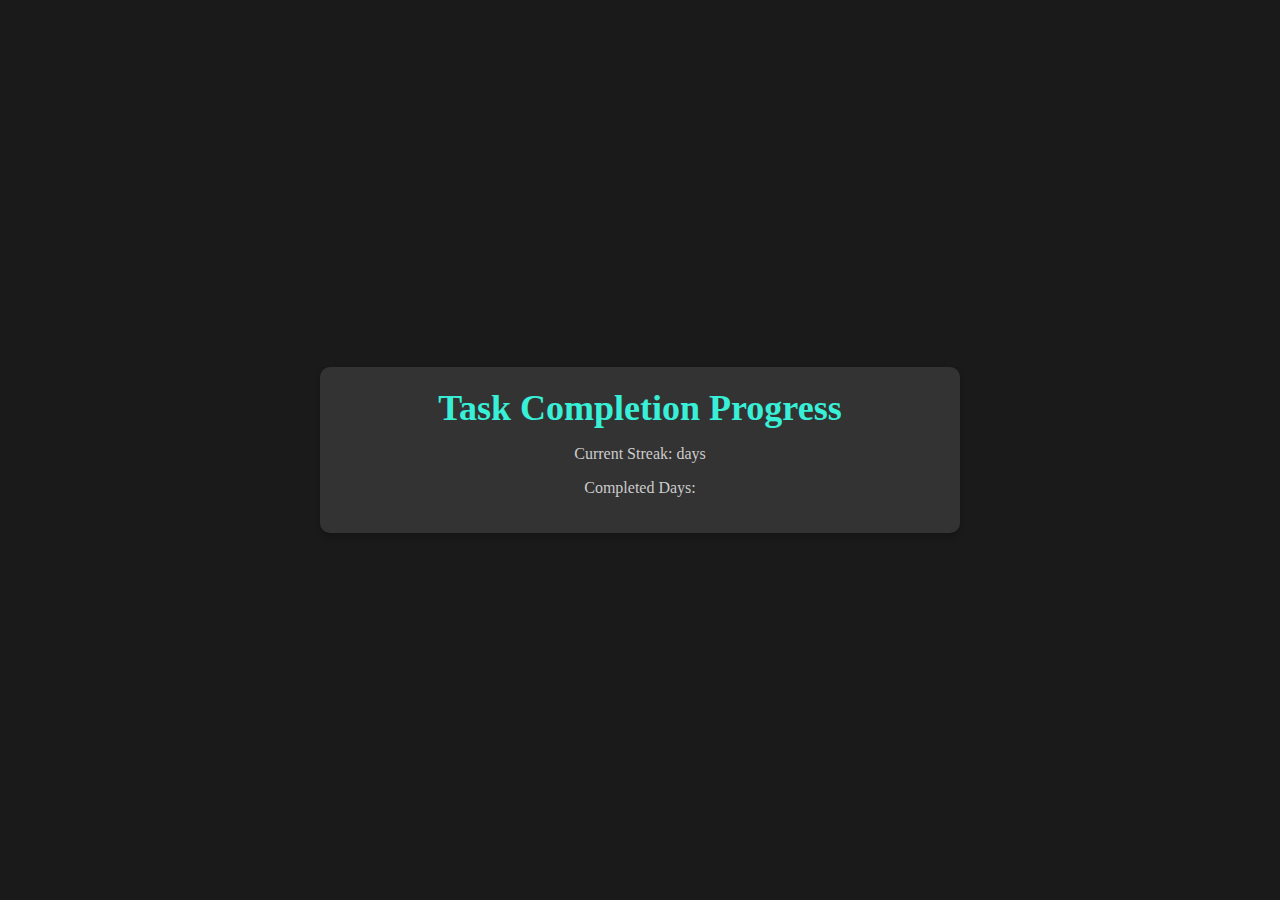
==== progress.html @ 725318a1 "Add progress tracking and make site live" ====
<!DOCTYPE html>
<html lang="en">
<head>
    <meta charset="UTF-8">
    <meta name="viewport" content="width=device-width, initial-scale=1.0">
    <title>Task Completion Progress</title>
    <link rel="stylesheet" href="styles.css">
</head>
<body>
    <div class="app-container">
        <header class="header">
            <h1>Task Completion Progress</h1>
        </header>
        <main>
            <p>Current Streak: <span id="streak-counter"></span> days</p>
            <p>Completed Days:</p>
            <ul id="completed-days"></ul>
        </main>
    </div>
    <script>
        async function loadProgress() {
            const response = await fetch("progress.json");
            const data = await response.json();
            document.getElementById("streak-counter").textContent = data.streak;
            const completedDaysList = document.getElementById("completed-days");
            completedDaysList.innerHTML = "";
            data.completedDays.forEach(day => {
                const listItem = document.createElement("li");
                listItem.textContent = day;
                completedDaysList.appendChild(listItem);
            });
        }
        loadProgress();
    </script>
</body>
</html>
---- styles.css ----
body {
    margin: 0;
    font-family: 'Playfair Display', serif;
    background-color: #1a1a1a;
    color: #cccccc;
    display: flex;
    flex-direction: column;
    align-items: center;
    justify-content: center;
    min-height: 100vh;
}

.app-container {
    width: 90%;
    max-width: 600px;
    text-align: center;
    background-color: #333333;
    border-radius: 10px;
    padding: 20px;
    box-shadow: 0 4px 6px rgba(0, 0, 0, 0.2);
}

.header h1 {
    margin: 0;
    font-size: 36px;
    color: #38efd7;
}

#date-display {
    font-size: 18px;
    color: #38efd7;
}

#task-list {
    list-style-type: none;
    padding: 0;
    margin: 0;
}

#task-list li {
    padding: 10px;
    margin: 10px 40px; /* Adjust space on each side */
    background-color: #31d1bc;
    border-radius: 5px;
    display: flex;
    align-items: center;
    justify-content: center;
    cursor: pointer;
    color: #333333;
    text-align: center;
    font-size: 18px;
    transition: background-color 0.3s ease, color 0.3s ease;
}

#task-list li:hover {
    background-color: #38efd7;
    color: #ffffff;
}

#task-list li.completed {
    background-color: #008b78;
    color: #ffffff;
}

progress {
    width: 100%;
    height: 20px;
    border-radius: 10px;
    appearance: none;
    -webkit-appearance: none;
    margin-top: 20px; /* Place progress bar above tasks */
    margin-bottom: 20px; /* Add spacing below progress bar */
}

progress::-webkit-progress-bar {
    background-color: #39fde3;
    border-radius: 20px;
}

progress::-webkit-progress-value {
    background-color: #008b78;
    border-radius: 10px;
}

.streak-container {
    margin-bottom: 20px;
    font-size: 16px;
    color: #cccccc;
}

footer {
    margin-top: 20px;
    font-size: 14px;
    color: #cccccc;
}
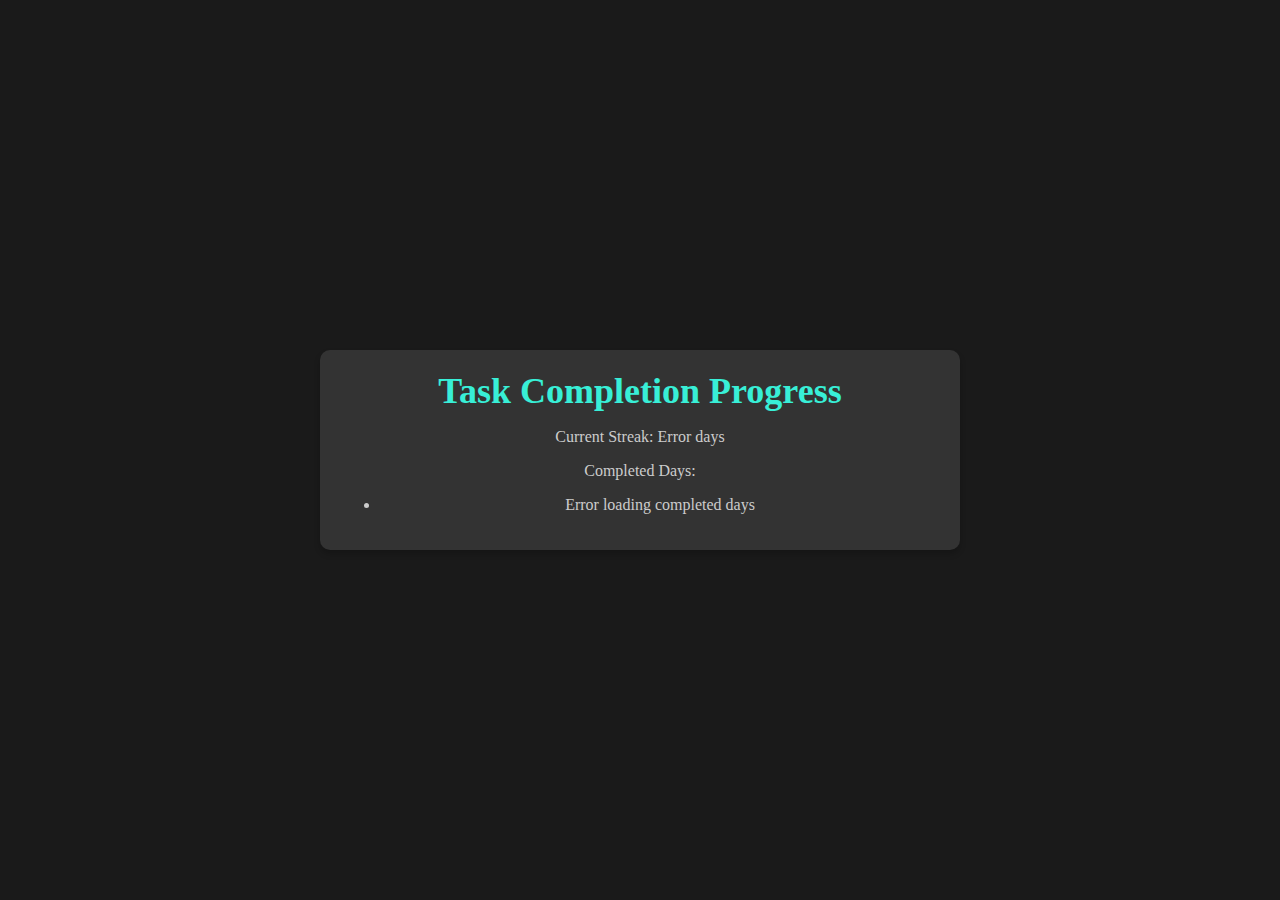
==== commit 1f24500e: "Fix progress.html and add error handling" ====
--- a/progress.html
+++ b/progress.html
@@ -5,6 +5,7 @@
     <meta name="viewport" content="width=device-width, initial-scale=1.0">
     <title>Task Completion Progress</title>
     <link rel="stylesheet" href="styles.css">
+    <link rel="icon" href="favicon.ico" type="image/x-icon">
 </head>
 <body>
     <div class="app-container">
@@ -12,23 +13,33 @@
             <h1>Task Completion Progress</h1>
         </header>
         <main>
-            <p>Current Streak: <span id="streak-counter"></span> days</p>
+            <p>Current Streak: <span id="streak-counter">0</span> days</p>
             <p>Completed Days:</p>
             <ul id="completed-days"></ul>
         </main>
     </div>
     <script>
         async function loadProgress() {
-            const response = await fetch("progress.json");
-            const data = await response.json();
-            document.getElementById("streak-counter").textContent = data.streak;
-            const completedDaysList = document.getElementById("completed-days");
-            completedDaysList.innerHTML = "";
-            data.completedDays.forEach(day => {
-                const listItem = document.createElement("li");
-                listItem.textContent = day;
-                completedDaysList.appendChild(listItem);
-            });
+            try {
+                const response = await fetch("progress.json");
+                if (!response.ok) {
+                    throw new Error(`Failed to fetch progress.json: ${response.statusText}`);
+                }
+                const data = await response.json();
+                document.getElementById("streak-counter").textContent = data.streak || 0;
+                const completedDaysList = document.getElementById("completed-days");
+                completedDaysList.innerHTML = "";
+                (data.completedDays || []).forEach(day => {
+                    const listItem = document.createElement("li");
+                    listItem.textContent = day;
+                    completedDaysList.appendChild(listItem);
+                });
+            } catch (error) {
+                console.error("Error loading progress.json:", error);
+                document.getElementById("streak-counter").textContent = "Error";
+                const completedDaysList = document.getElementById("completed-days");
+                completedDaysList.innerHTML = "<li>Error loading completed days</li>";
+            }
         }
         loadProgress();
     </script>
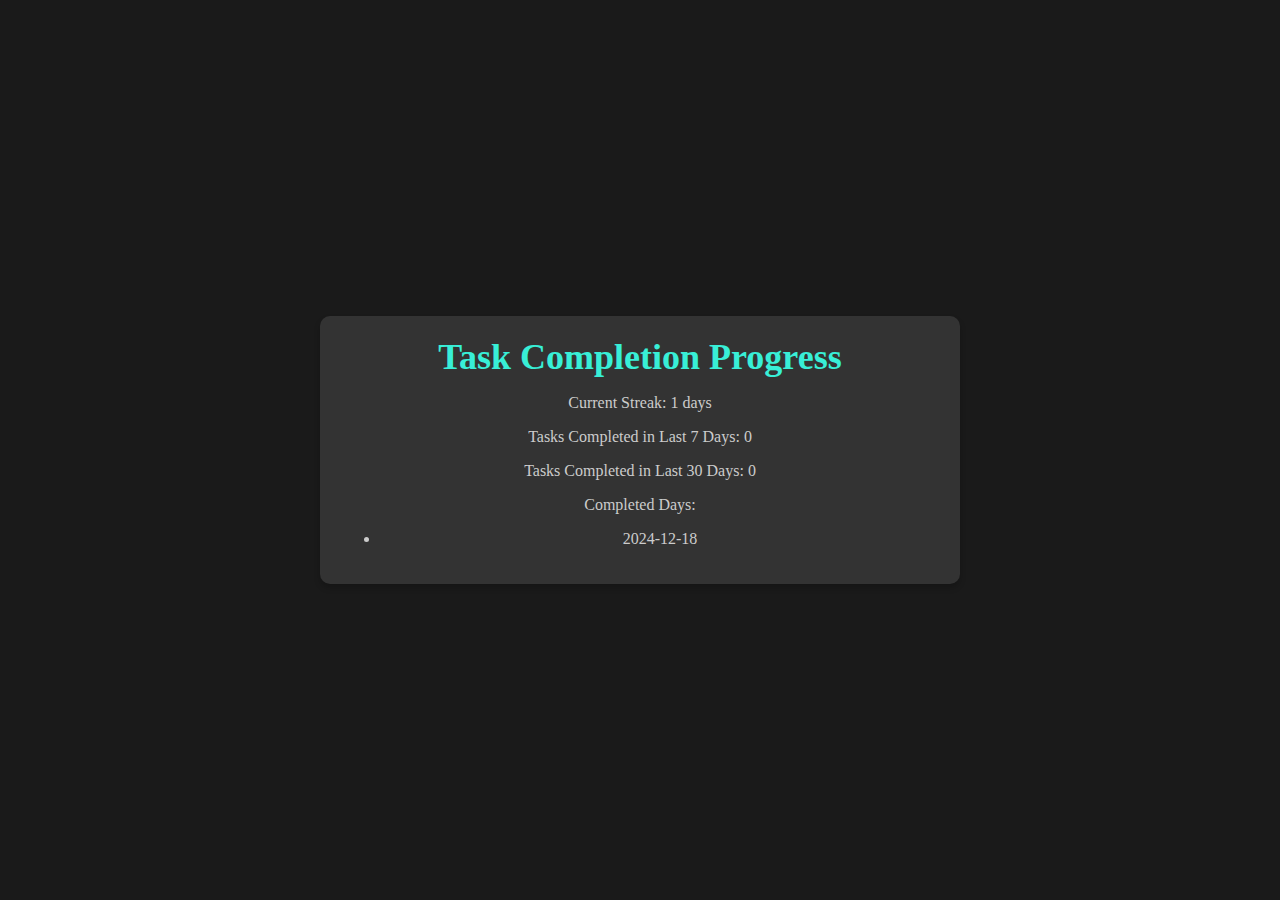
==== commit e3a262f8: "Added totals for last 7 and 30 days to progress page" ====
--- a/progress.html
+++ b/progress.html
@@ -13,7 +13,9 @@
             <h1>Task Completion Progress</h1>
         </header>
         <main>
-            <p>Current Streak: <span id="streak-counter">0</span> days</p>
+            <p>Current Streak: <span id="streak-counter"></span> days</p>
+            <p>Tasks Completed in Last 7 Days: <span id="completed-7-days">0</span></p>
+            <p>Tasks Completed in Last 30 Days: <span id="completed-30-days">0</span></p>
             <p>Completed Days:</p>
             <ul id="completed-days"></ul>
         </main>
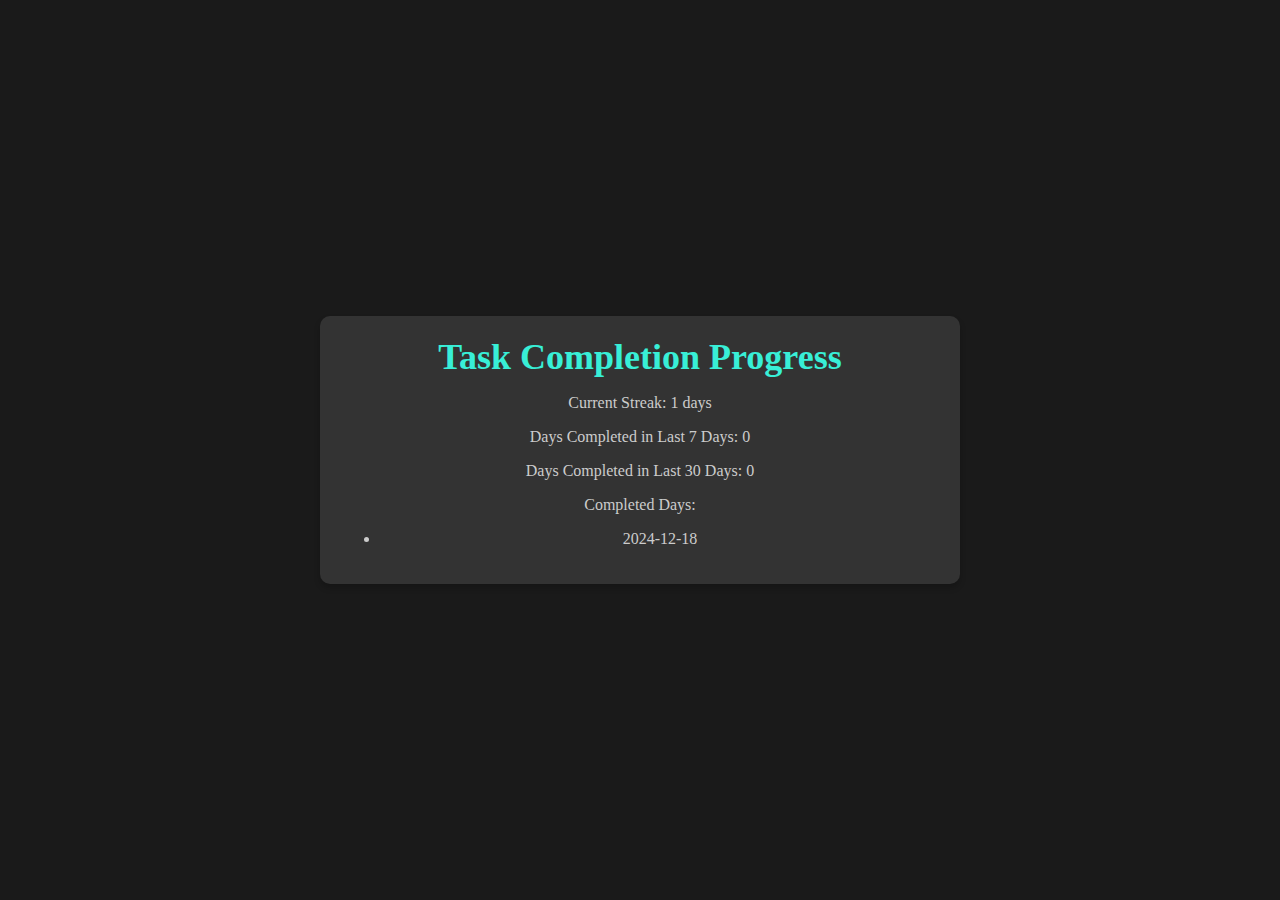
==== commit 189ef4bc: "Display days completed in last 7 and 30 days on progress page" ====
--- a/progress.html
+++ b/progress.html
@@ -14,8 +14,8 @@
         </header>
         <main>
             <p>Current Streak: <span id="streak-counter"></span> days</p>
-            <p>Tasks Completed in Last 7 Days: <span id="completed-7-days">0</span></p>
-            <p>Tasks Completed in Last 30 Days: <span id="completed-30-days">0</span></p>
+            <p>Days Completed in Last 7 Days: <span id="completed-7-days">0</span></p>
+            <p>Days Completed in Last 30 Days: <span id="completed-30-days">0</span></p>
             <p>Completed Days:</p>
             <ul id="completed-days"></ul>
         </main>
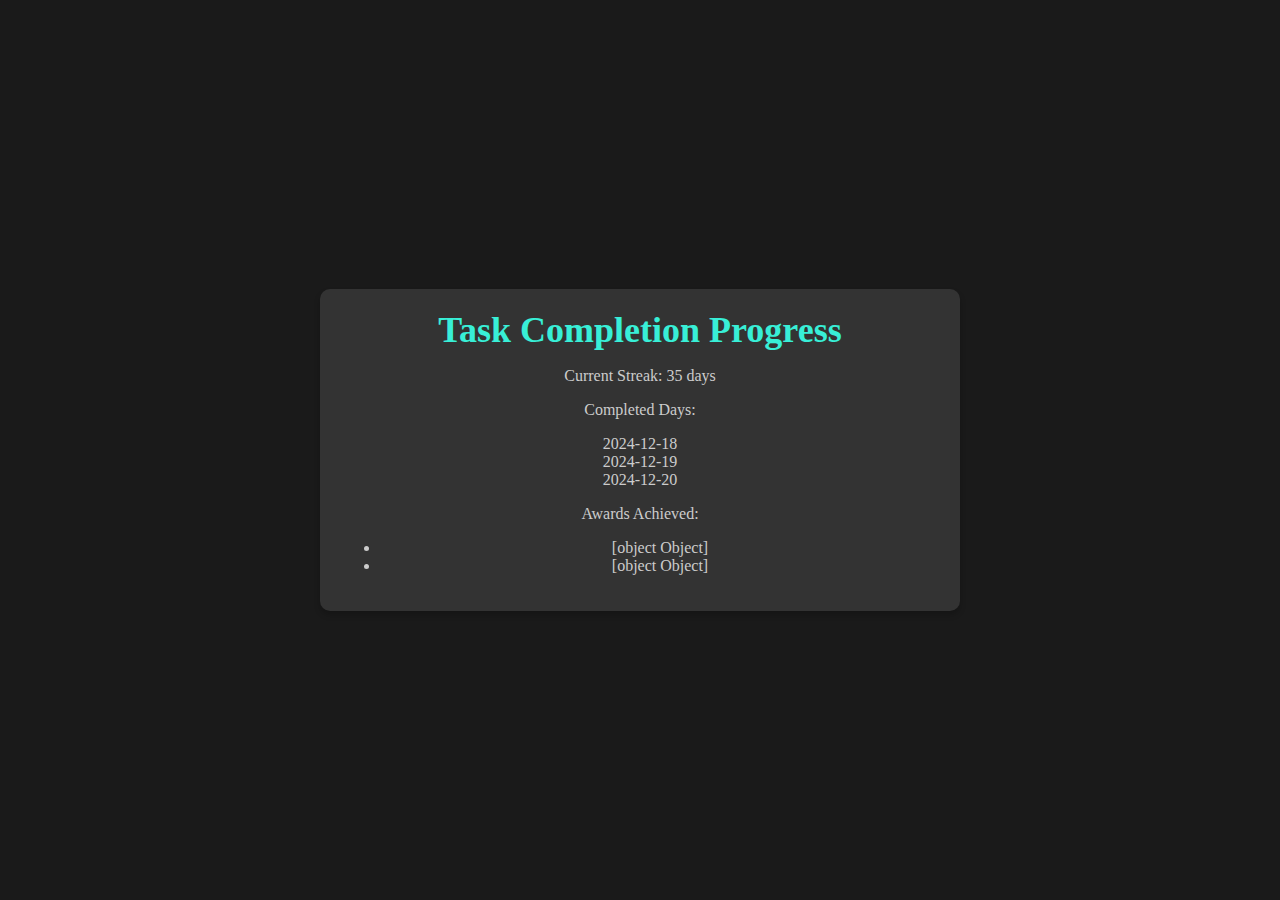
==== commit b8be4127: "Update script and progress tracking features" ====
--- a/progress.html
+++ b/progress.html
@@ -5,7 +5,6 @@
     <meta name="viewport" content="width=device-width, initial-scale=1.0">
     <title>Task Completion Progress</title>
     <link rel="stylesheet" href="styles.css">
-    <link rel="icon" href="favicon.ico" type="image/x-icon">
 </head>
 <body>
     <div class="app-container">
@@ -14,35 +13,39 @@
         </header>
         <main>
             <p>Current Streak: <span id="streak-counter"></span> days</p>
-            <p>Days Completed in Last 7 Days: <span id="completed-7-days">0</span></p>
-            <p>Days Completed in Last 30 Days: <span id="completed-30-days">0</span></p>
             <p>Completed Days:</p>
             <ul id="completed-days"></ul>
+            <p>Awards Achieved:</p>
+            <ul id="awards-list"></ul>
         </main>
     </div>
     <script>
         async function loadProgress() {
-            try {
-                const response = await fetch("progress.json");
-                if (!response.ok) {
-                    throw new Error(`Failed to fetch progress.json: ${response.statusText}`);
-                }
-                const data = await response.json();
-                document.getElementById("streak-counter").textContent = data.streak || 0;
-                const completedDaysList = document.getElementById("completed-days");
-                completedDaysList.innerHTML = "";
-                (data.completedDays || []).forEach(day => {
-                    const listItem = document.createElement("li");
-                    listItem.textContent = day;
-                    completedDaysList.appendChild(listItem);
-                });
-            } catch (error) {
-                console.error("Error loading progress.json:", error);
-                document.getElementById("streak-counter").textContent = "Error";
-                const completedDaysList = document.getElementById("completed-days");
-                completedDaysList.innerHTML = "<li>Error loading completed days</li>";
-            }
+            const response = await fetch("progress.json");
+            const data = await response.json();
+
+            // Display streak
+            document.getElementById("streak-counter").textContent = data.streak;
+
+            // Display completed days
+            const completedDaysList = document.getElementById("completed-days");
+            completedDaysList.innerHTML = "";
+            (data.completedDays || []).forEach(day => {
+                const listItem = document.createElement("li");
+                listItem.textContent = day;
+                completedDaysList.appendChild(listItem);
+            });
+
+            // Display awards
+            const awardsList = document.getElementById("awards-list");
+            awardsList.innerHTML = "";
+            (data.awards || []).forEach(award => {
+                const listItem = document.createElement("li");
+                listItem.textContent = award;
+                awardsList.appendChild(listItem);
+            });
         }
+
         loadProgress();
     </script>
 </body>
--- a/styles.css
+++ b/styles.css
@@ -35,6 +35,12 @@
     list-style-type: none;
     padding: 0;
     margin: 0;
+}
+
+#completed-days {
+    list-style-type: none; /* Removes bullets */
+    padding: 0; /* Removes default padding */
+    margin: 0; /* Removes default margin */
 }
 
 #task-list li {
